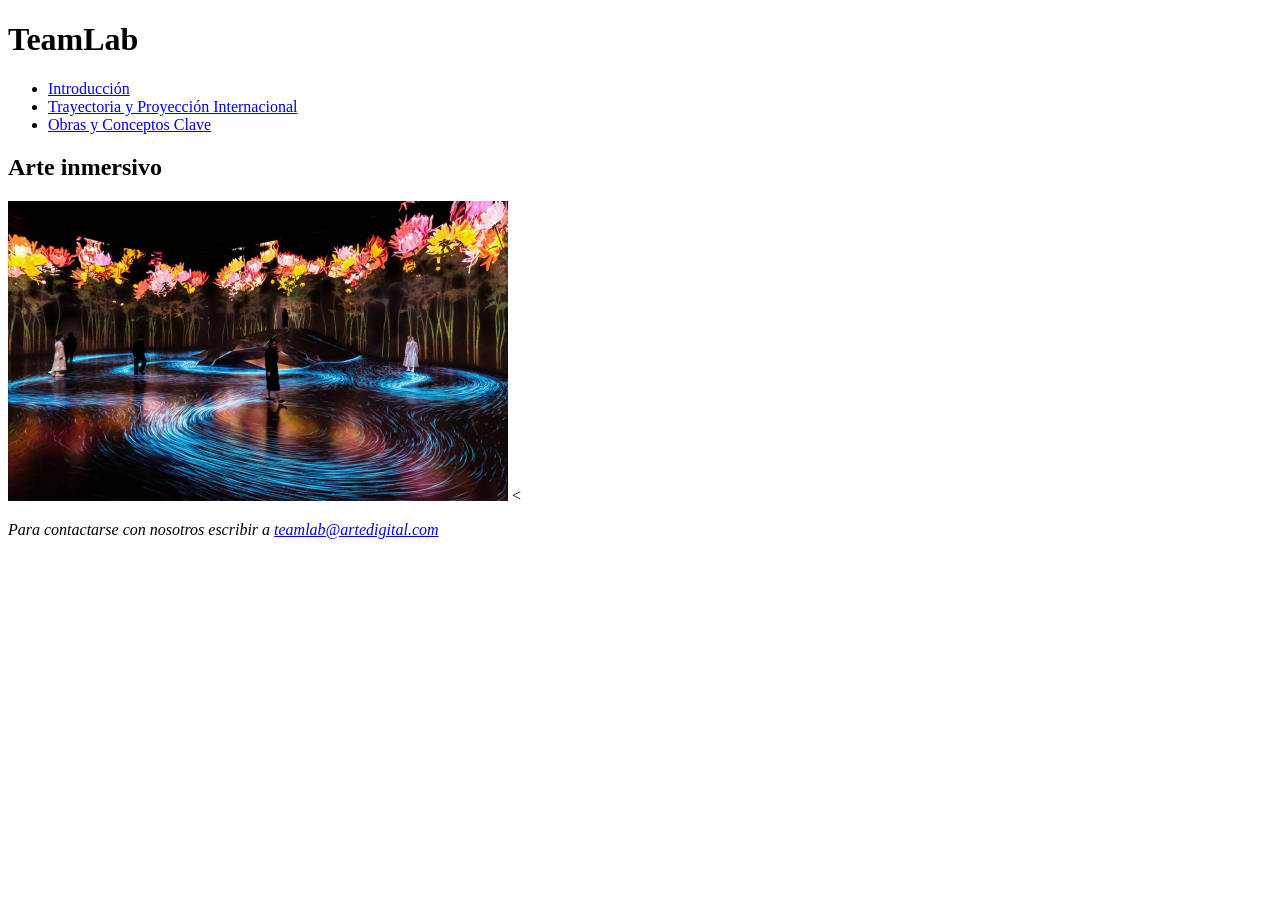
==== conceptosclave.html @ 8418dab5 "reordenando pagina" ====
<!DOCTYPE html>
<html lang="es">
    <head>
<meta charset="utf-8">
<link rel="preconnect" href="https://fonts.googleapis.com">
<link rel="preconnect" href="https://fonts.gstatic.com" crossorigin>
<link href="https://fonts.googleapis.com/css2?family=Roboto:ital,wght@0,100..900;1,100..900&display=swap" rel="stylesheet">
<title> TeamLab</title>
    </head>
    <body>
        <header><!--Apartado de links de pagina-->
	<div id="contenedor">
		<h1>TeamLab</h1>
		<nav>
			<ul>
				<li><a href="index.html">Introducción</a></li>
				<li><a href="TeamLab.html">Trayectoria y Proyección Internacional</a></li>
				<li><a href="obrasyconceptos.html">Obras y Conceptos Clave</a></li>
			</ul>
		</nav>
	</div>
		</header>
		<main>	
	                    
						<article>
							<h2>Arte inmersivo</h2>
						       
							<img src="img/teamlab-2.jpg" alt="Imagen de una obra de TeamLab" width="500" height="300">
							<
						</article>
						
	             </main>
		
		
		
		
		
		
		
		
		
		
		
		
		
		
		
		
		
		
		
		<footer>
      <address>              
        <p >
            Para contactarse con nosotros escribir a <a href="teamlab@artedigital.com">teamlab@artedigital.com</a>
        </p> 
      </address> 
     </footer>
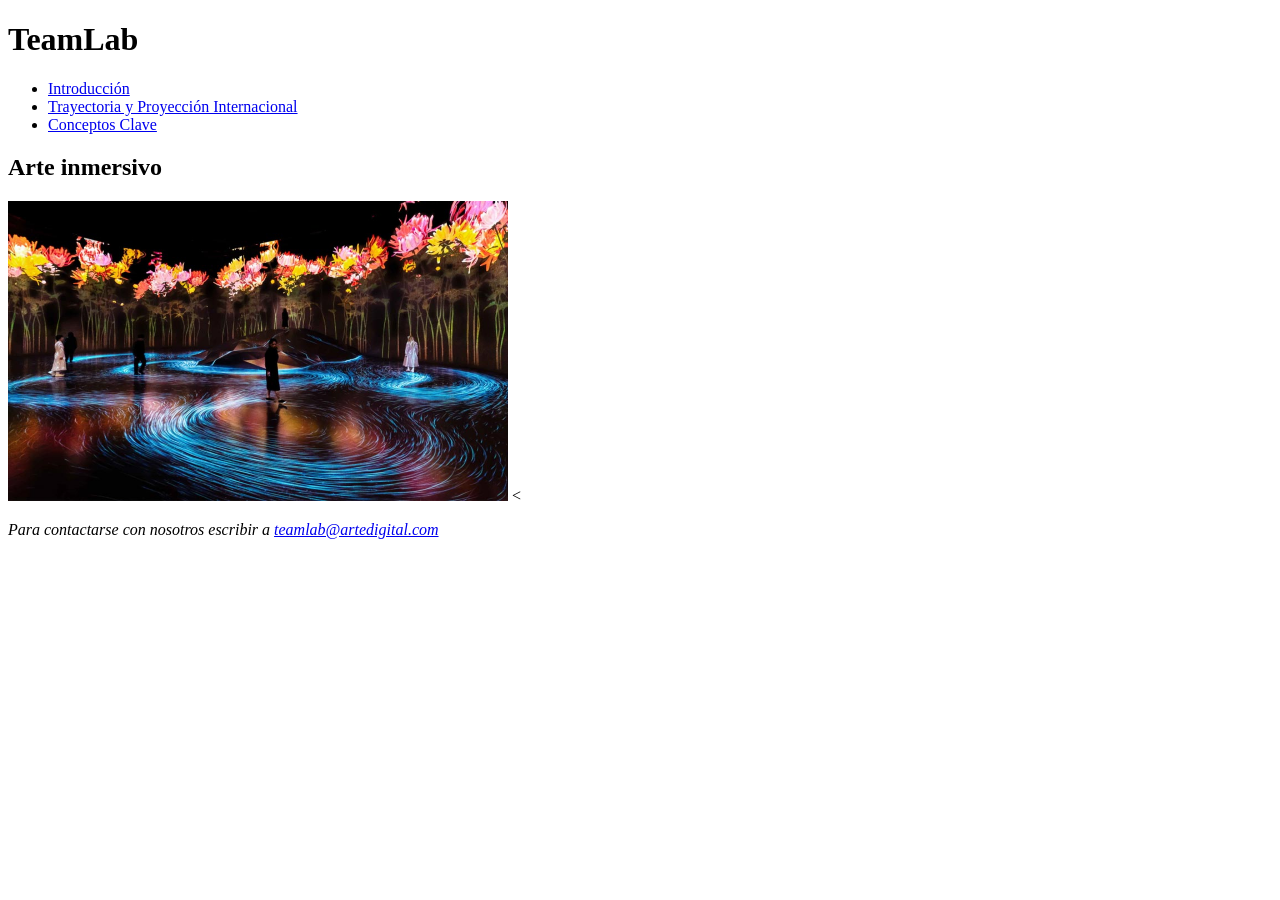
==== commit cc8ede51: "Update conceptosclave.html" ====
--- a/conceptosclave.html
+++ b/conceptosclave.html
@@ -15,7 +15,7 @@
 			<ul>
 				<li><a href="index.html">Introducción</a></li>
 				<li><a href="TeamLab.html">Trayectoria y Proyección Internacional</a></li>
-				<li><a href="obrasyconceptos.html">Obras y Conceptos Clave</a></li>
+				<li><a href="conceptosclave.html">Conceptos Clave</a></li>
 			</ul>
 		</nav>
 	</div>
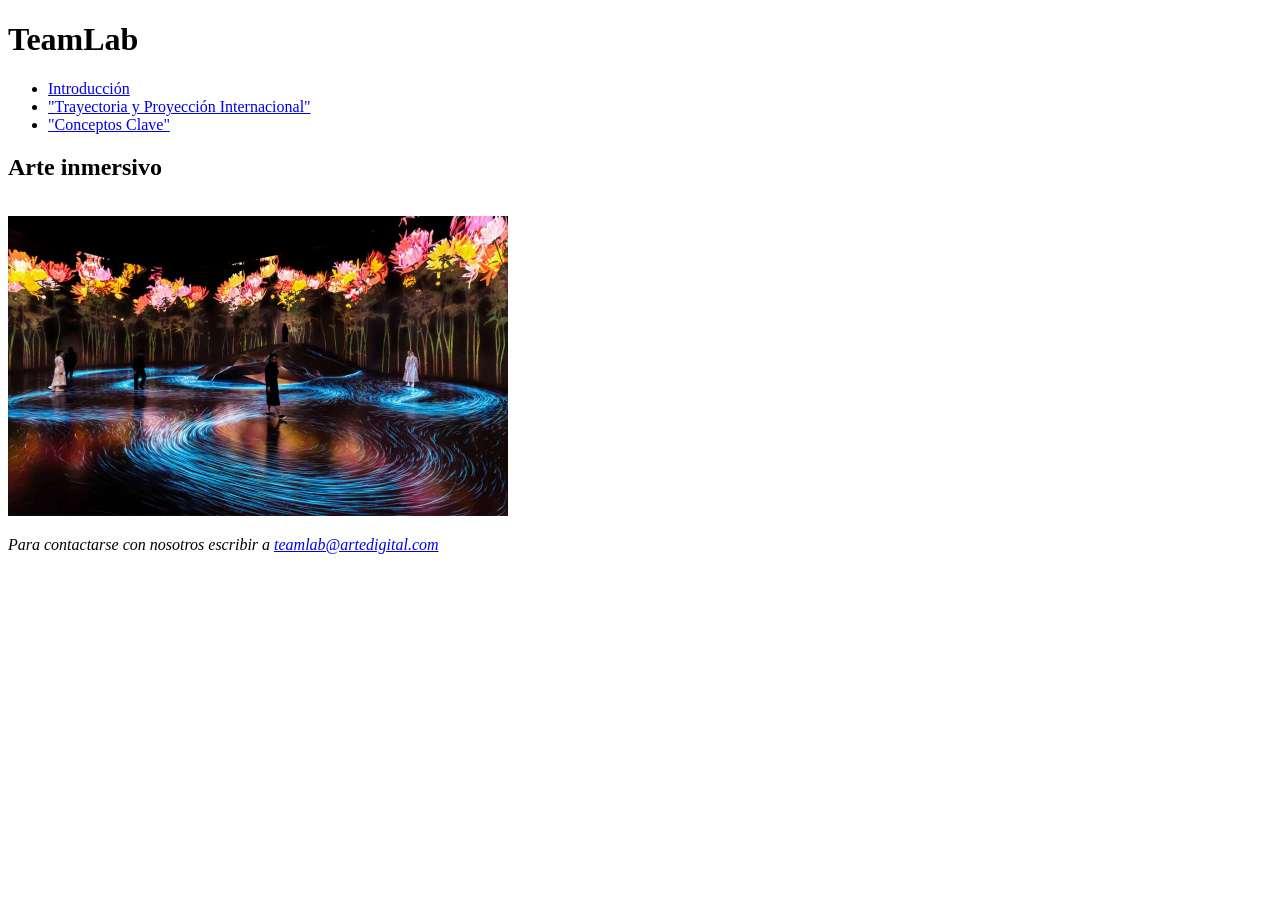
==== commit 36555e94: "pagina 3" ====
--- a/conceptosclave.html
+++ b/conceptosclave.html
@@ -14,8 +14,8 @@
 		<nav>
 			<ul>
 				<li><a href="index.html">Introducción</a></li>
-				<li><a href="TeamLab.html">Trayectoria y Proyección Internacional</a></li>
-				<li><a href="conceptosclave.html">Conceptos Clave</a></li>
+				<li><a href="TeamLab.html">"Trayectoria y Proyección Internacional"</a></li>
+				<li><a href="conceptosclave.html">"Conceptos Clave"</a></li>
 			</ul>
 		</nav>
 	</div>
@@ -24,10 +24,11 @@
 	                    
 						<article>
 							<h2>Arte inmersivo</h2>
-						       
+						     <div class="formatovideo">  
 							<img src="img/teamlab-2.jpg" alt="Imagen de una obra de TeamLab" width="500" height="300">
-							<
-						</article>
+							<iframe width="560" height="315" src=" https://youtu.be/-uJTk_mRmUY" title="YouTube video player" frameborder="0" allow="accelerometer; autoplay; clipboard-write; encrypted-media; gyroscope; picture-in-picture" allowfullscreen></iframe>
+							</div>
+					</article>
 						
 	             </main>
 		
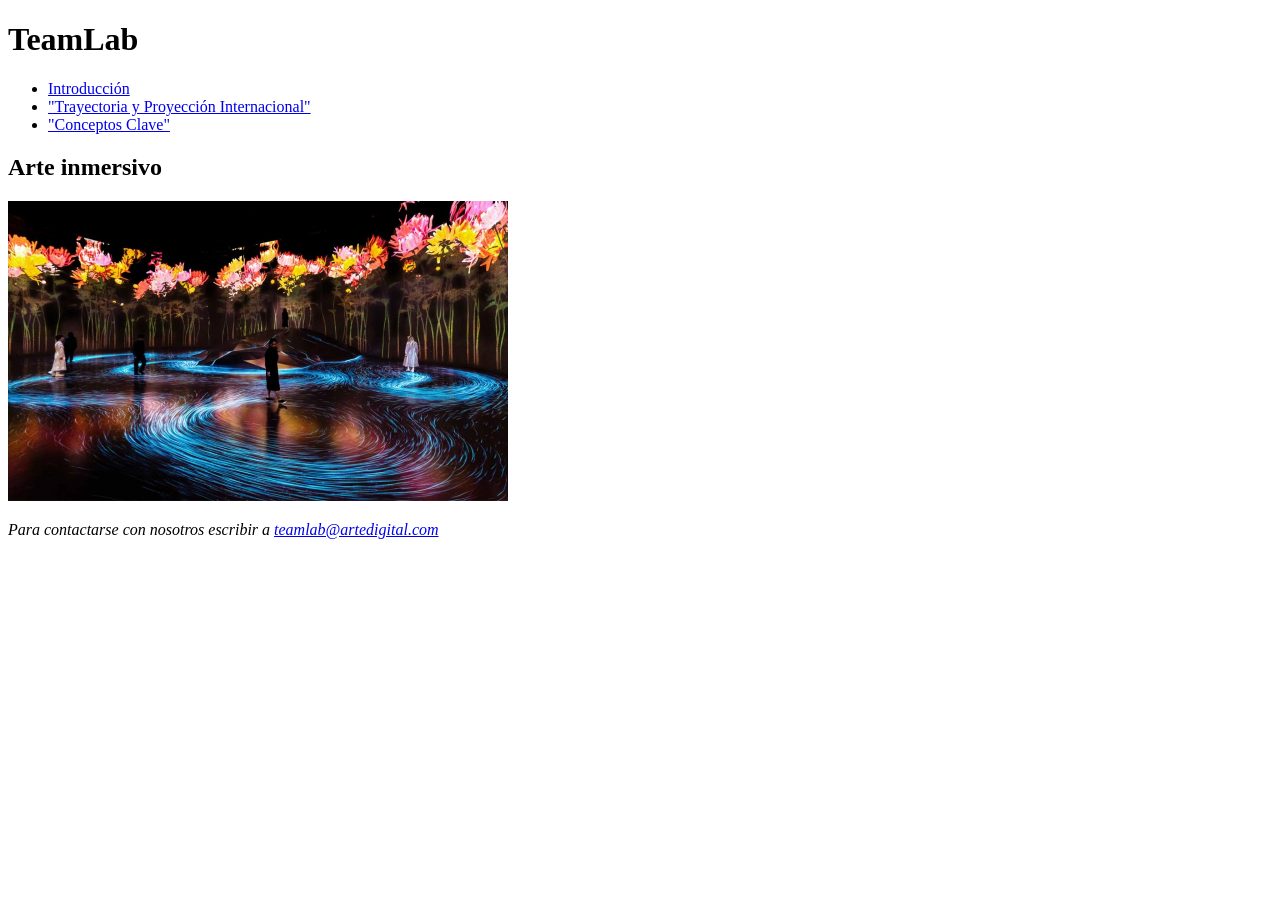
==== commit 4de33540: "iframe" ====
--- a/conceptosclave.html
+++ b/conceptosclave.html
@@ -26,9 +26,7 @@
 							<h2>Arte inmersivo</h2>
 						     <div class="formatovideo">  
 							<img src="img/teamlab-2.jpg" alt="Imagen de una obra de TeamLab" width="500" height="300">
-							<iframe width="560" height="315" src=" https://youtu.be/-uJTk_mRmUY" title="YouTube video player" frameborder="0" allow="accelerometer; autoplay; clipboard-write; encrypted-media; gyroscope; picture-in-picture" allowfullscreen></iframe>
-							</div>
-					</article>
+				
 						
 	             </main>
 		
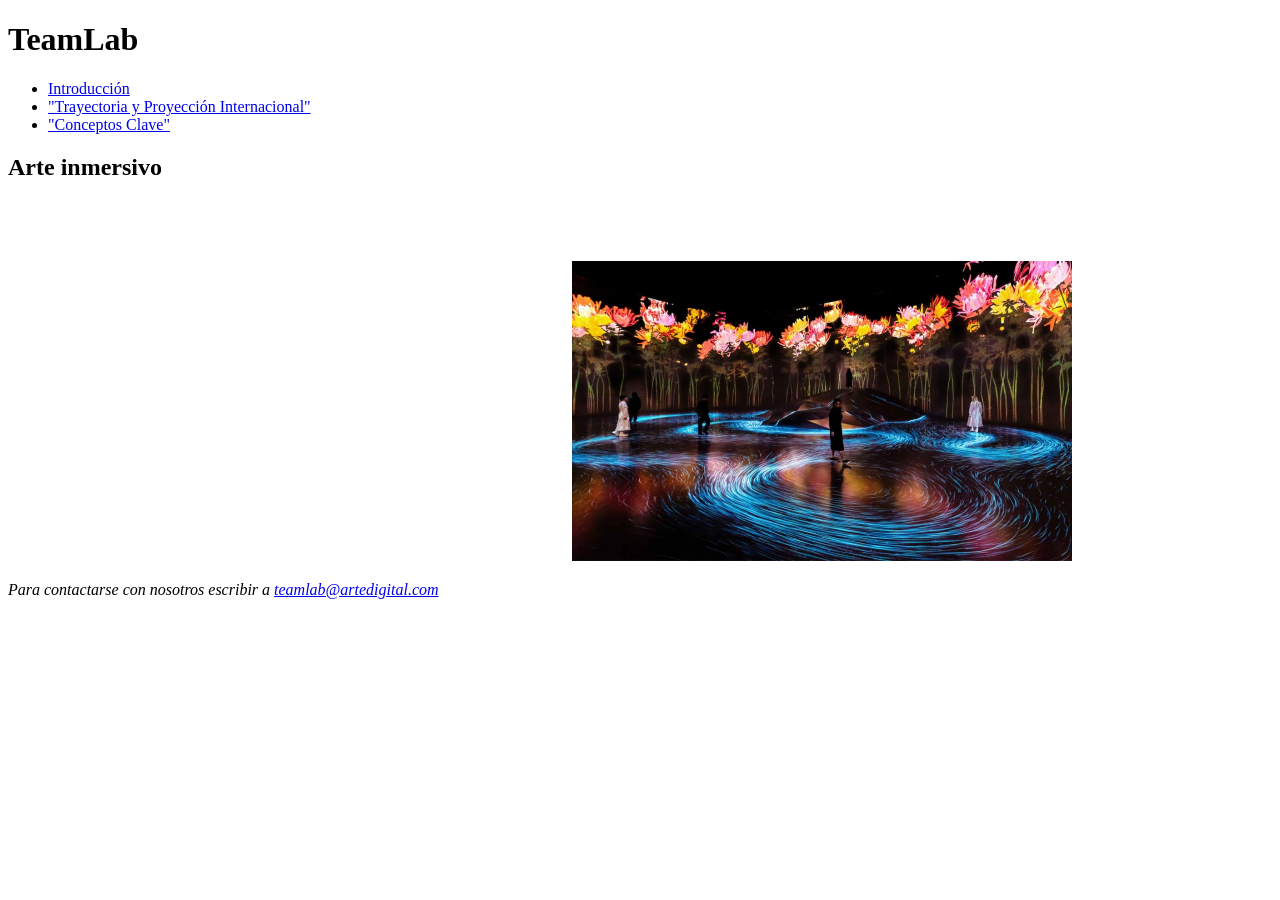
==== commit 0b34a4c0: "iframe" ====
--- a/conceptosclave.html
+++ b/conceptosclave.html
@@ -23,8 +23,12 @@
 		<main>	
 	                    
 						<article>
+
 							<h2>Arte inmersivo</h2>
 						     <div class="formatovideo">  
+								 <iframe width="560" height="360" src=" https://youtu.be/-uJTk_mRmUY" title="Laurie Anderson Interview: Advice to the Young"
+            frameborder="0" allow="accelerometer; autoplay; clipboard-write;encripted-media; gyroscope; picture-in-picture" allowfullscreen>
+             </iframe>
 							<img src="img/teamlab-2.jpg" alt="Imagen de una obra de TeamLab" width="500" height="300">
 				
 						
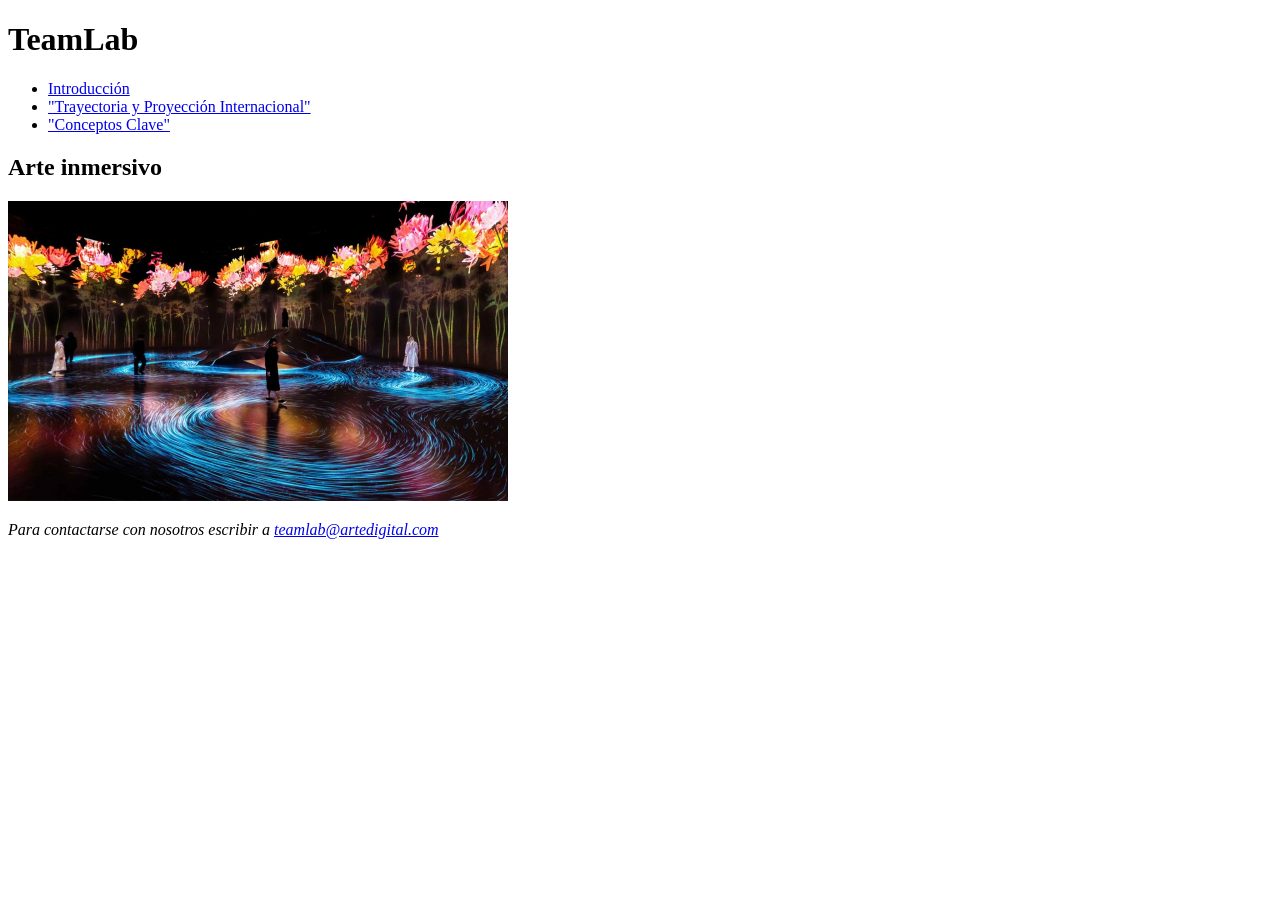
==== commit 4d97d9e5: "fondo+" ====
--- a/conceptosclave.html
+++ b/conceptosclave.html
@@ -24,11 +24,7 @@
 	                    
 						<article>
 
-							<h2>Arte inmersivo</h2>
-						     <div class="formatovideo">  
-								 <iframe width="560" height="360" src=" https://youtu.be/-uJTk_mRmUY" title="Laurie Anderson Interview: Advice to the Young"
-            frameborder="0" allow="accelerometer; autoplay; clipboard-write;encripted-media; gyroscope; picture-in-picture" allowfullscreen>
-             </iframe>
+							<h2>Arte inmersivo</h2> 
 							<img src="img/teamlab-2.jpg" alt="Imagen de una obra de TeamLab" width="500" height="300">
 				
 						
